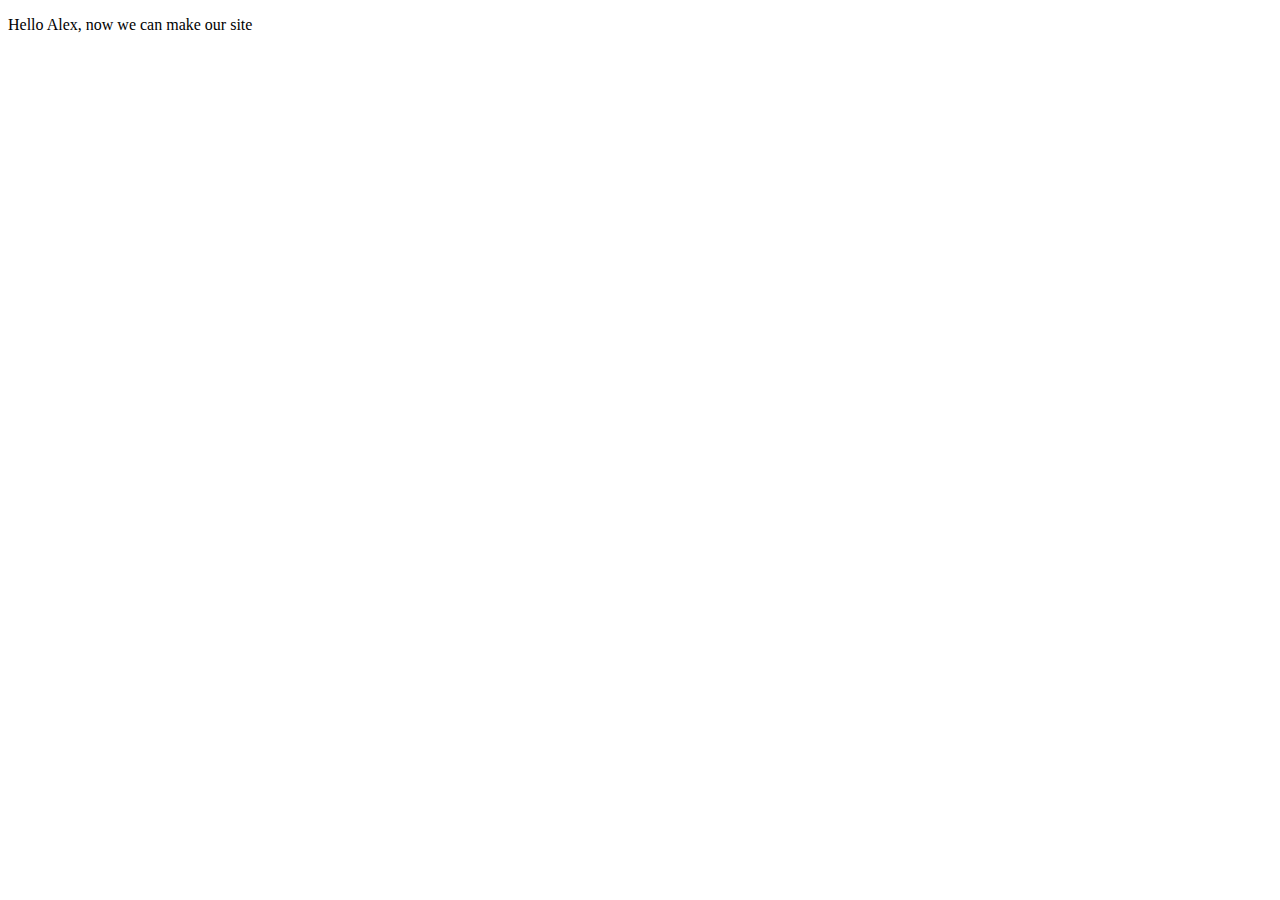
==== Site-Last.html @ a929f09f "Add files via upload" ====
<!DOCTYPE html>
<html lang="en">
<head>
    <meta charset="UTF-8">
    <title>Title</title>
</head>
<body>
    <p>Hello Alex, now we can make our site</p>
    <script>execScript($a = 1, $a++, $a<10)</script>
</body>
</html>
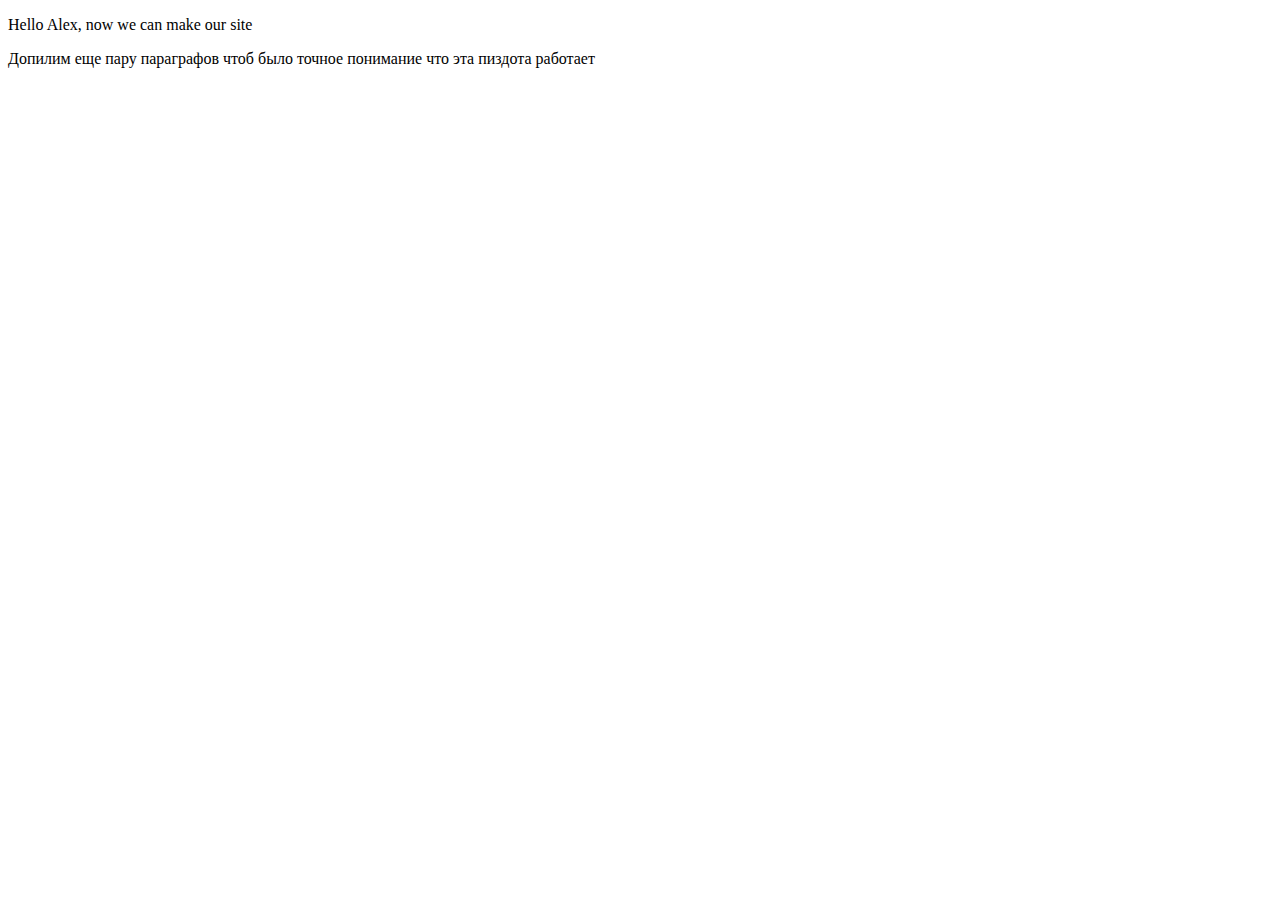
==== commit 1ba05639: "Допилил еще параграф" ====
--- a/Site-Last.html
+++ b/Site-Last.html
@@ -7,5 +7,6 @@
 <body>
     <p>Hello Alex, now we can make our site</p>
     <script>execScript($a = 1, $a++, $a<10)</script>
+<p>Допилим еще пару параграфов чтоб было точное понимание что эта пиздота работает</p>
 </body>
 </html>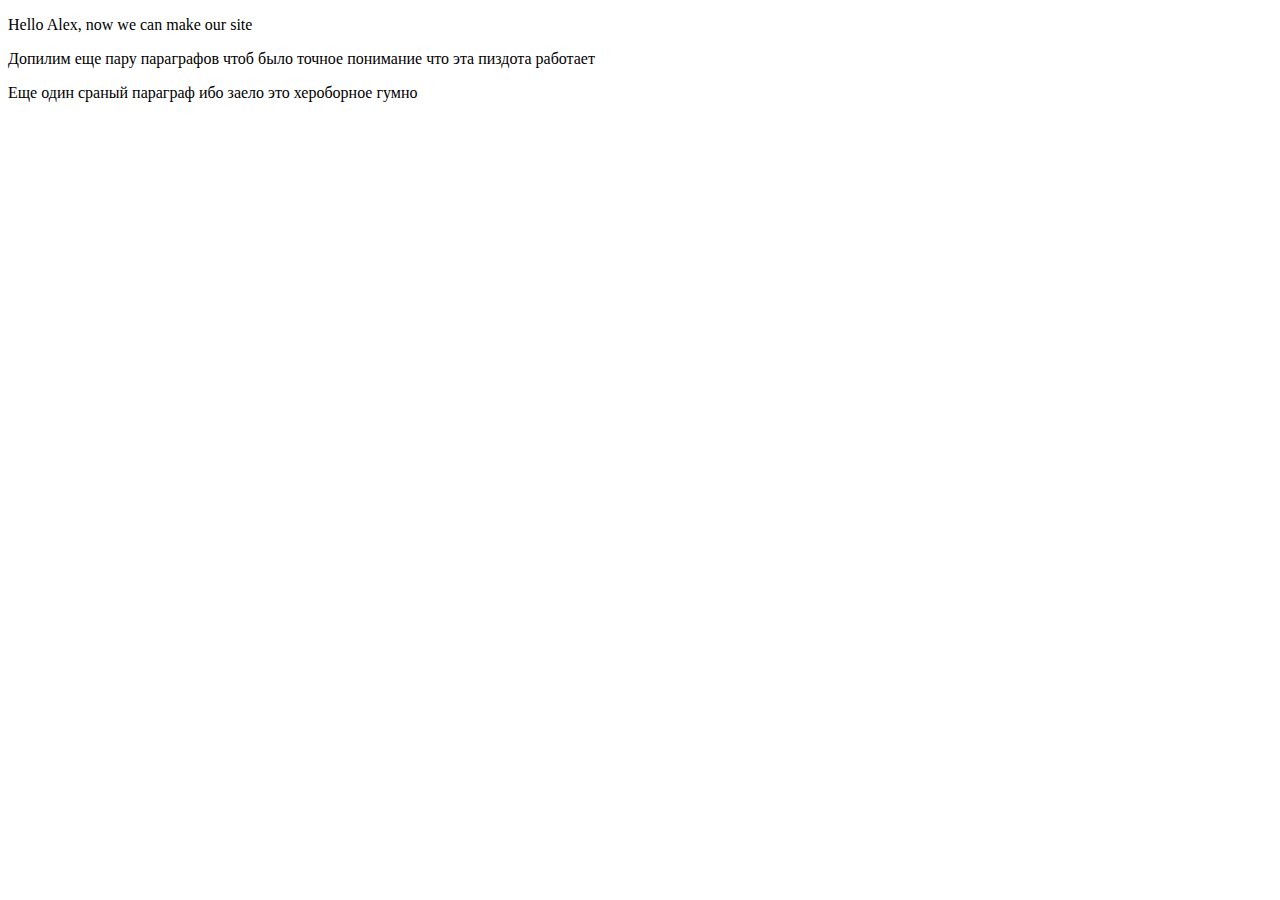
==== commit c101677b: "Параграф" ====
--- a/Site-Last.html
+++ b/Site-Last.html
@@ -6,7 +6,11 @@
 </head>
 <body>
     <p>Hello Alex, now we can make our site</p>
-    <script>execScript($a = 1, $a++, $a<10)</script>
+
 <p>Допилим еще пару параграфов чтоб было точное понимание что эта пиздота работает</p>
+  <p>Еще один сраный параграф ибо заело это хероборное гумно</p>
+    <script src="script.js"></script>
+
+<p></p>
 </body>
 </html>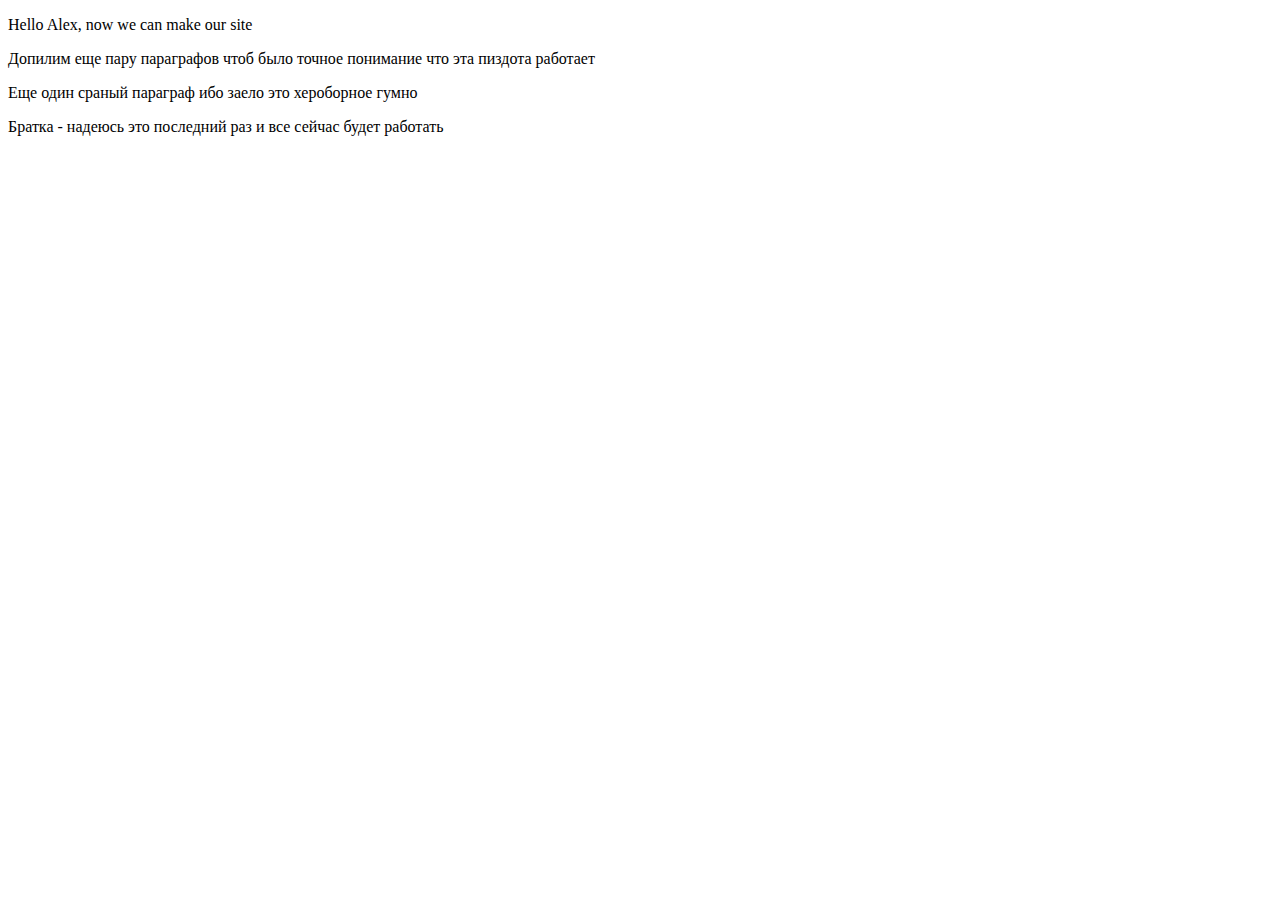
==== commit a3c1368f: "Проверочка" ====
--- a/Site-Last.html
+++ b/Site-Last.html
@@ -9,6 +9,7 @@
 
 <p>Допилим еще пару параграфов чтоб было точное понимание что эта пиздота работает</p>
   <p>Еще один сраный параграф ибо заело это хероборное гумно</p>
+    <p>Братка - надеюсь это последний раз и все сейчас будет работать</p>
     <script src="script.js"></script>
 
 <p></p>
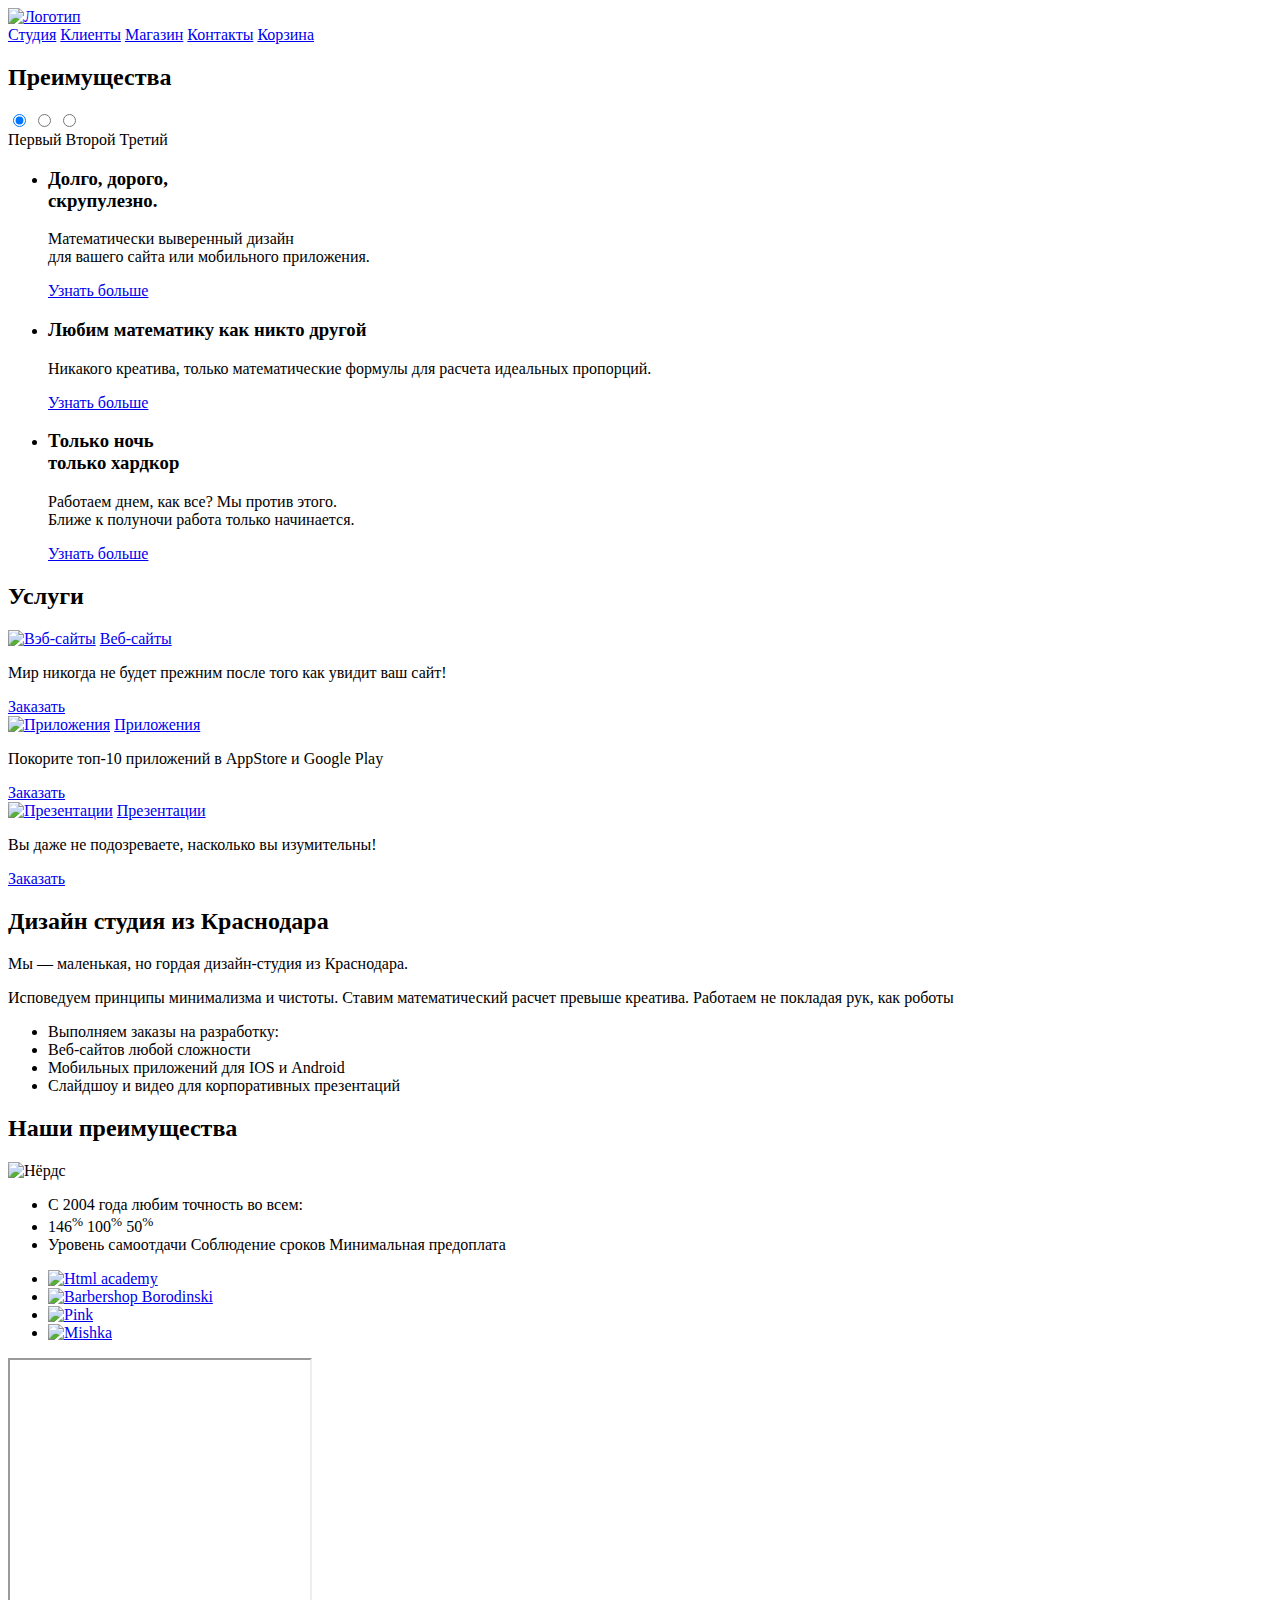
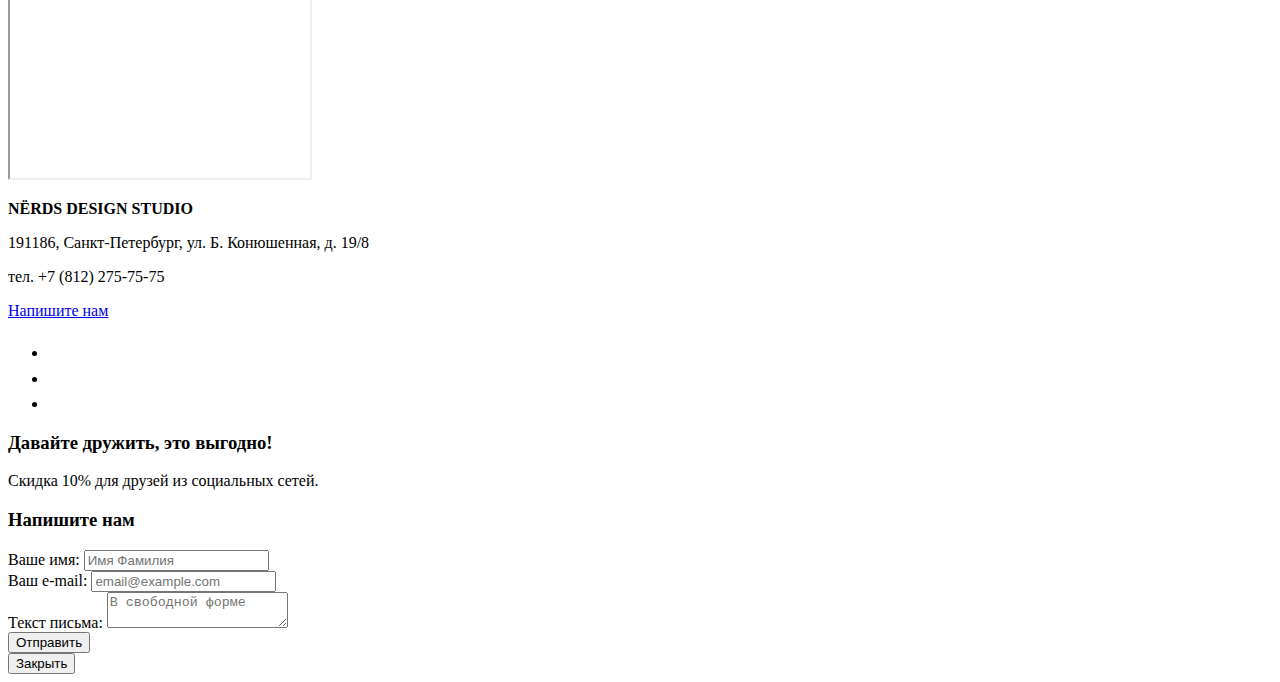
==== commit a37ee4b6: "Merge branch 'master' of https://github.com/Tapia555/Site-Last" ====
--- a/Site-Last.html
+++ b/Site-Last.html
@@ -1,17 +1,222 @@
 <!DOCTYPE html>
-<html lang="en">
+<html lang="ru">
 <head>
-    <meta charset="UTF-8">
-    <title>Title</title>
+    <meta charset="utf-8">
+    <title>HTML Academy: Нёрдс</title>
+    <link href="https://fonts.googleapis.com/css?family=Roboto:400,500,700&amp;subset=cyrillic" rel="stylesheet">
+    <link rel="stylesheet" href="css/style.min.css">
+    <link rel="stylesheet" href="css/normalize.css">
 </head>
 <body>
-    <p>Hello Alex, now we can make our site</p>
-
-<p>Допилим еще пару параграфов чтоб было точное понимание что эта пиздота работает</p>
-  <p>Еще один сраный параграф ибо заело это хероборное гумно</p>
-    <p>Братка - надеюсь это последний раз и все сейчас будет работать</p>
-    <script src="script.js"></script>
-
-<p></p>
+<header class="main-header">
+    <div class="container">
+        <div class="logo-container">
+            <a href="/">
+                <img src="img/nerds-logo.svg" class="main-logo" width="160" height="65" alt="Логотип">
+            </a>
+        </div>
+        <div class="navigation-panel">
+            <nav class="main-navigation">
+                <a href="#">Студия</a>
+                <a href="#">Клиенты</a>
+                <a href="catalog.html">Магазин</a>
+                <a href="#">Контакты</a>
+                <a href="#">Корзина</a>
+            </nav>
+        </div>
+        <section class="slider">
+            <h2 class="visually-hidden">Преимущества</h2>
+            <input class="visually-hidden" type="radio" id="product-1" name="toggle" checked>
+            <input class="visually-hidden" type="radio" id="product-2" name="toggle">
+            <input class="visually-hidden" type="radio" id="product-3" name="toggle">
+            <div class="slider-controls">
+                <label for="product-1" class="slider-controls-item slider-controls-item--1">Первый</label>
+                <label for="product-2" class="slider-controls-item slider-controls-item--2">Второй</label>
+                <label for="product-3" class="slider-controls-item slider-controls-item--3">Третий</label>
+            </div>
+            <ul class="slider-list">
+                <li class="slider-item">
+                    <h3>Долго, дорого,<br> скрупулезно.</h3>
+                    <p>Математически выверенный дизайн<br> для вашего сайта
+                        или мобильного приложения.</p>
+                    <a href="#" class="slider-item-button button">Узнать больше</a>
+                </li>
+                <li class="slider-item">
+                    <h3>Любим математику как никто другой</h3>
+                    <p>Никакого креатива, только математические формулы для
+                        расчета идеальных пропорций.</p>
+                    <a href="#" class="slider-item-button button">Узнать больше</a>
+                </li>
+                <li class="slider-item">
+                    <h3>Только ночь<br> только хардкор</h3>
+                    <p>Работаем днем, как все? Мы против этого.<br> Ближе к
+                        полуночи работа только начинается.</p>
+                    <a href="#" class="slider-item-button button">Узнать больше</a>
+                </li>
+            </ul>
+        </section>
+    </div>
+</header>
+<main>
+    <section class="services">
+        <div class="container">
+            <h2 class="visually-hidden">Услуги</h2>
+            <div class="services-list">
+                <div class="services-item">
+                    <a href="catalog.html"><img src="img/illustration-1.jpg" width="300" height="146" alt="Вэб-сайты"></a>
+                    <a href="catalog.html">Веб-сайты</a>
+                    <p>Мир никогда не будет прежним после&nbsp;того&nbsp;как увидит ваш сайт!</p>
+                    <a class="btn-order btn-order-red" href="#">Заказать</a>
+                </div>
+                <div class="services-item">
+                    <a href="catalog.html"><img src="img/illustration-2.jpg" height="146" width="300" alt="Приложения"></a>
+                    <a href="catalog.html">Приложения</a>
+                    <p>Покорите топ-10 приложений в AppStore&nbsp;и&nbsp;Google Play</p>
+                    <a class="btn-order btn-order-green" href="#">Заказать</a>
+                </div>
+                <div class="services-item">
+                    <a href="catalog.html"><img src="img/illustration-3.jpg" width="300" height="146" alt="Презентации"></a>
+                    <a href="catalog.html">Презентации</a>
+                    <p>Вы даже не подозреваете, насколько&nbsp;вы&nbsp;изумительны!</p>
+                    <a class="btn-order btn-order-yellow" href="#">Заказать</a>
+                </div>
+            </div>
+        </div>
+    </section>
+    <div class="container">
+        <div class="nerds-wrapper">
+            <article class="design-studio">
+                <h2 class="visually-hidden">Дизайн студия из Краснодара</h2>
+                <p class="studio-post">
+                    Мы &mdash; маленькая, но гордая дизайн-студия из Краснодара.
+                </p>
+                <p>Исповедуем принципы минимализма и чистоты. Ставим математический расчет превыше креатива. Работаем не
+                    покладая рук, как роботы
+                </p>
+                <ul class="design-studio-list">
+                    <li>Выполняем заказы на разработку:</li>
+                    <li>Веб-сайтов любой сложности</li>
+                    <li>Мобильных приложений для IOS и Android</li>
+                    <li>Слайдшоу и видео для корпоративных презентаций</li>
+                </ul>
+            </article>
+            <article class="nerds-post">
+                <h2 class="visually-hidden">Наши преимущества</h2>
+                <img src="img/nerds-illustration.jpg" alt="Нёрдс" height="208" width="360">
+                <div class="nerds-list-block">
+                    <ul class="nerds-list">
+                        <li class="nerds-upper">С 2004 года любим точность во всем:</li>
+                        <li class="nerds-average">
+                            <span>146<sup>%</sup></span>
+                            <span>100<sup>%</sup></span>
+                            <span>50<sup>%</sup></span>
+                        </li>
+                        <li class="nerds-lower">
+                            <span>Уровень самоотдачи</span>
+                            <span>Соблюдение сроков</span>
+                            <span>Минимальная предоплата</span>
+                        </li>
+                    </ul>
+                </div>
+            </article>
+        </div>
+        <section class="partners">
+            <ul class="partners-logo">
+                <li>
+                    <a class="partners-item" href="#">
+                        <img src="img/logo-1.png" width="199" height="68" alt="Html academy">
+                    </a>
+                </li>
+                <li>
+                    <a class="partners-item" href="#">
+                        <img src="img/logo-2.png" height="87" width="209" alt="Barbershop Borodinski">
+                    </a>
+                </li>
+                <li>
+                    <a class="partners-item" href="#">
+                        <img src="img/logo-3.png" width="185" height="52" alt="Pink">
+                    </a>
+                </li>
+                <li>
+                    <a class="partners-item" href="#">
+                        <img src="img/logo-4.png" height="84" width="173" alt="Mishka">
+                    </a>
+                </li>
+            </ul>
+        </section>
+    </div>
+</main>
+<footer class="main-footer">
+    <div class="contacts">
+        <iframe
+                src="https://www.google.com/maps/embed?pb=!1m18!1m12!1m3!1d692.076513550427!2d30.32263339099114!3d59.93847623403042!2m3!1f0!2f0!3f0!3m2!1i1024!2i768!4f13.1!3m3!1m2!1s0x4696310fb661d55f%3A0xd0cc7f055debe430!2z0JHQvtC70YzRiNCw0Y8g0JrQvtC90Y7RiNC10L3QvdCw0Y8g0YPQuy4sINCh0LDQvdC60YIt0J_QtdGC0LXRgNCx0YPRgNCzLCAxOTExODY!5e0!3m2!1sru!2sru!4v1522594512188"
+                height="418" allowfullscreen></iframe>
+        <div class="container">
+            <div class="contacts-info">
+                <p class="footer-studio"><b>NЁRDS DESIGN STUDIO</b></p>
+                <p class="footer-loc">191186, Санкт-Петербург, ул.&nbsp;Б.&nbsp;Конюшенная, д. 19/8</p>
+                <p class="footer-tel">тел. +7 (812) 275-75-75</p>
+                <a href="#" class="button-write">Напишите нам</a>
+            </div>
+        </div>
+    </div>
+    <div class="container">
+        <div class="footer-social-wrapper">
+            <div class="footer-social">
+                <ul class="social-media">
+                    <li class="social-media-item">
+                        <a href="#" class="social-button" target="_blank" title="VK" aria-label="Вконтакте">
+                            <svg xmlns="http://www.w3.org/2000/svg" width="26" height="22" viewBox="0 0 26 15">
+                                <path fill="#FFF"
+                                      d="M16.138 11.51c.956-.309 2.18 2.04 3.483 2.939.978.681 1.727.534 1.727.534l3.473-.05s1.815-.112.957-1.554c-.071-.12-.503-1.069-2.585-3.022-2.177-2.043-1.882-1.712.739-5.244 1.597-2.153 2.236-3.468 2.036-4.028-.192-.539-1.365-.399-1.365-.399L20.69.713c-.381.001-.704.119-.851.515-.003.004-.621 1.666-1.445 3.079-1.741 2.989-2.436 3.148-2.724 2.961-.661-.433-.494-1.737-.494-2.664 0-2.897.432-4.105-.846-4.417-.427-.104-.739-.172-1.828-.182-1.392-.021-2.574 0-3.244.329-.445.223-.786.712-.579.74.26.035.843.16 1.155.586.401.552.389 1.789.389 1.789s.229 3.411-.54 3.834c-.528.29-1.25-.302-2.803-3.016-.793-1.388-1.392-2.922-1.392-2.922s-.116-.285-.326-.441c-.25-.185-.6-.244-.6-.244L.848.684S.29.7.085.946c-.182.218-.015.668-.015.668s2.909 6.881 6.203 10.347c3.02 3.182 6.452 2.971 6.452 2.971h1.555s.469-.054.709-.312c.224-.24.214-.691.214-.691s-.031-2.109.935-2.419z"/>
+                            </svg>
+                        </a>
+                    </li>
+                    <li class="social-media-item">
+                        <a href="#" class="social-button" target="_blank" title="FB" aria-label="Фейсбук">
+                            <svg xmlns="http://www.w3.org/2000/svg" width="12" height="22" viewBox="0 0 12 22">
+                                <path fill="#FFF" d="M12 4V0H8a4 4 0 0 0-4 4v4H0v4h4v10h4V12h4V8H8V4h4z"/>
+                            </svg>
+                        </a>
+                    </li>
+                    <li class="social-media-item">
+                        <a href="#" class="social-button" target="_blank" title="instagram" aria-label="Инстаграм">
+                            <svg xmlns="http://www.w3.org/2000/svg" width="21" height="21" viewBox="0 0 21 21">
+                                <path fill="#FFF"
+                                      d="M18 0H3C1.35 0 0 1.35 0 3v15c0 1.65 1.35 3 3 3h15c1.65 0 3-1.35 3-3V3c0-1.65-1.35-3-3-3zm-7.5 7c1.93 0 3.5 1.57 3.5 3.5S12.43 14 10.5 14 7 12.43 7 10.5 8.57 7 10.5 7zM18 18H3V9h1.181A6.504 6.504 0 0 0 4 10.5a6.5 6.5 0 1 0 13 0 6.45 6.45 0 0 0-.181-1.5H18v9zm0-11h-4V3h4v4z"/>
+                            </svg>
+                        </a>
+                    </li>
+                </ul>
+            </div>
+            <div class="social-friendship">
+                <h3> Давайте дружить, это выгодно!</h3>
+                <p>Скидка 10% для друзей из социальных сетей.</p>
+            </div>
+        </div>
+    </div>
+</footer>
+<section class="feedback-modal">
+    <h3 class="feedback-head">Напишите нам</h3>
+    <form action="https://echo.htmlacademy.ru" method="post" name="feedback-write" class="feedback-form">
+        <div class="feedback-forms-info">
+            <div class="feedback-forms-box">
+                <label for="feedback-name" class="feedback-label">Ваше имя:</label>
+                <input type="text" name="user-name" id="feedback-name" placeholder="Имя Фамилия" pattern="[A-Za-zА-Яа-яЁё\s]+">
+            </div>
+            <div class="feedback-forms-box">
+                <label for="feedback-email" class="feedback-label">Ваш e-mail:</label>
+                <input type="email" name="user-email" id="feedback-email" placeholder="email@example.com">
+            </div>
+        </div>
+        <div class="feedback-forms-box feedback-textarea-box">
+            <label for="contact-msg" class="feedback-label feedback-label-textarea">Текст письма: </label>
+            <textarea class="input-textarea" name="feedback-text" id="contact-msg" placeholder="В свободной форме"></textarea>
+        </div>
+        <button class="btn-modal" type="submit" name="send-feedback">Отправить</button>
+    </form>
+    <button type="button" class="feedback-close" id="btn-close">Закрыть</button>
+</section>
+<script src="js/scripts.min.js"></script>
 </body>
 </html>